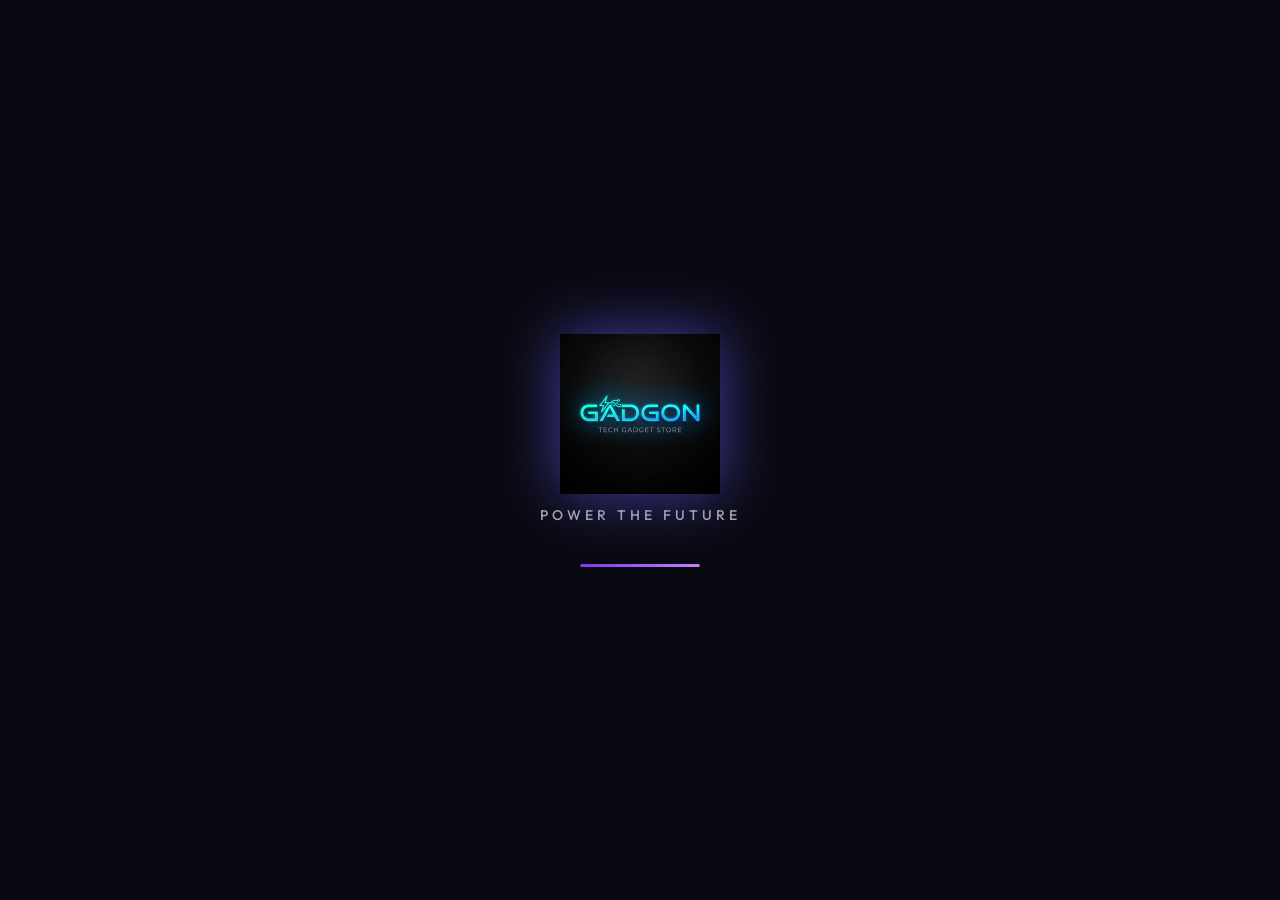
==== index.html @ f63b4fe7 "Initial release  GADGON Store v1.0 (Power the Future)" ====
<!DOCTYPE html>
<html lang="en">

<head>
    <meta charset="UTF-8" />
    <meta name="viewport" content="width=device-width, initial-scale=1.0, maximum-scale=1.0, user-scalable=no" />
    <meta name="description"
        content="GADGON – Power the Future. Shop next-gen gadgets online. Chat on WhatsApp to order at www.gadgon.com" />
    <meta name="theme-color" content="#0a0a0f" />
    <meta name="apple-mobile-web-app-capable" content="yes" />
    <meta property="og:title" content="GADGON – Power the Future" />
    <meta property="og:description" content="Next-gen gadgets. Power the Future. Order on WhatsApp." />
    <title>GADGON – Power the Future | Next-Gen Gadget Store</title>
    <link rel="preconnect" href="https://fonts.googleapis.com" />
    <link rel="preconnect" href="https://fonts.gstatic.com" crossorigin />
    <link
        href="https://fonts.googleapis.com/css2?family=Outfit:wght@300;400;500;600;700;800;900&family=Space+Grotesk:wght@300;400;500;600;700&display=swap"
        rel="stylesheet" />
    <link rel="stylesheet" href="assets/css/style.css" />
</head>

<body>

    <!-- ===== SPLASH SCREEN ===== -->
    <div id="splash-screen" class="splash">
        <div class="splash-logo">
            <img src="assets/images/logo.png" alt="GADGON" class="splash-logo-img" />
            <div class="splash-tagline">Power the Future</div>
        </div>
        <div class="splash-loader">
            <div class="loader-bar"></div>
        </div>
    </div>

    <!-- ===== MAIN APP ===== -->
    <div id="app" class="app hidden">

        <!-- HEADER -->
        <header class="header" id="main-header">
            <div class="header-inner">
                <div class="header-logo">
                    <img src="assets/images/logo.png" alt="GADGON" class="logo-img" />
                </div>
                <div class="header-actions">
                    <button class="icon-btn" id="search-toggle-btn" aria-label="Search">
                        <svg width="22" height="22" viewBox="0 0 24 24" fill="none" stroke="currentColor"
                            stroke-width="2" stroke-linecap="round" stroke-linejoin="round">
                            <circle cx="11" cy="11" r="8" />
                            <line x1="21" y1="21" x2="16.65" y2="16.65" />
                        </svg>
                    </button>
                    <a href="https://wa.me/96170000000" target="_blank" class="whatsapp-header-btn" id="header-wa-btn"
                        aria-label="WhatsApp">
                        <svg width="20" height="20" viewBox="0 0 24 24" fill="currentColor">
                            <path
                                d="M17.472 14.382c-.297-.149-1.758-.867-2.03-.967-.273-.099-.471-.148-.67.15-.197.297-.767.966-.94 1.164-.173.199-.347.223-.644.075-.297-.15-1.255-.463-2.39-1.475-.883-.788-1.48-1.761-1.653-2.059-.173-.297-.018-.458.13-.606.134-.133.298-.347.446-.52.149-.174.198-.298.298-.497.099-.198.05-.371-.025-.52-.075-.149-.669-1.612-.916-2.207-.242-.579-.487-.5-.669-.51-.173-.008-.371-.01-.57-.01-.198 0-.52.074-.792.372-.272.297-1.04 1.016-1.04 2.479 0 1.462 1.065 2.875 1.213 3.074.149.198 2.096 3.2 5.077 4.487.709.306 1.262.489 1.694.625.712.227 1.36.195 1.871.118.571-.085 1.758-.719 2.006-1.413.248-.694.248-1.289.173-1.413-.074-.124-.272-.198-.57-.347m-5.421 7.403h-.004a9.87 9.87 0 01-5.031-1.378l-.361-.214-3.741.982.998-3.648-.235-.374a9.86 9.86 0 01-1.51-5.26c.001-5.45 4.436-9.884 9.888-9.884 2.64 0 5.122 1.03 6.988 2.898a9.825 9.825 0 012.893 6.994c-.003 5.45-4.437 9.884-9.885 9.884m8.413-18.297A11.815 11.815 0 0012.05 0C5.495 0 .16 5.335.157 11.892c0 2.096.547 4.142 1.588 5.945L.057 24l6.305-1.654a11.882 11.882 0 005.683 1.448h.005c6.554 0 11.89-5.335 11.893-11.893a11.821 11.821 0 00-3.48-8.413Z" />
                        </svg>
                        <span>Chat</span>
                    </a>
                </div>
            </div>

            <!-- SEARCH BAR -->
            <div class="search-bar" id="search-bar">
                <div class="search-input-wrap">
                    <svg width="18" height="18" viewBox="0 0 24 24" fill="none" stroke="currentColor" stroke-width="2">
                        <circle cx="11" cy="11" r="8" />
                        <line x1="21" y1="21" x2="16.65" y2="16.65" />
                    </svg>
                    <input type="text" id="search-input" placeholder="Search gadgets..." autocomplete="off" />
                    <button class="clear-search" id="clear-search-btn" aria-label="Clear">✕</button>
                </div>
            </div>

            <!-- CATEGORIES -->
            <nav class="categories-nav" id="categories-nav">
                <div class="categories-scroll">
                    <button class="cat-btn active" data-cat="all" id="cat-all">All</button>
                    <button class="cat-btn" data-cat="audio" id="cat-audio">🎧 Audio</button>
                    <button class="cat-btn" data-cat="wearables" id="cat-wearables">⌚ Wearables</button>
                    <button class="cat-btn" data-cat="phones" id="cat-phones">📱 Phones</button>
                    <button class="cat-btn" data-cat="accessories" id="cat-accessories">⚡ Accessories</button>
                    <button class="cat-btn" data-cat="smart-home" id="cat-smart-home">🏠 Smart Home</button>
                </div>
            </nav>
        </header>

        <!-- HERO SECTION -->
        <section class="hero-section" id="hero-section">
            <div class="hero-image-wrap">
                <img src="assets/images/hero-banner.png" alt="GADGON Next-Gen Gadgets" class="hero-img" />
                <div class="hero-overlay">
                    <div class="hero-content">
                        <div class="hero-badge">⚡ Power the Future</div>
                        <h1 class="hero-title">Premium<br /><span class="gradient-text">Gadgets</span></h1>
                        <p class="hero-sub">Next-gen tech. Best prices. Order on WhatsApp.</p>
                        <a href="https://wa.me/96170000000?text=Hi%20GADGON!%20I%20want%20to%20explore%20your%20latest%20gadgets%20🔥"
                            target="_blank" class="hero-cta-btn" id="hero-wa-btn">
                            <svg width="20" height="20" viewBox="0 0 24 24" fill="currentColor">
                                <path
                                    d="M17.472 14.382c-.297-.149-1.758-.867-2.03-.967-.273-.099-.471-.148-.67.15-.197.297-.767.966-.94 1.164-.173.199-.347.223-.644.075-.297-.15-1.255-.463-2.39-1.475-.883-.788-1.48-1.761-1.653-2.059-.173-.297-.018-.458.13-.606.134-.133.298-.347.446-.52.149-.174.198-.298.298-.497.099-.198.05-.371-.025-.52-.075-.149-.669-1.612-.916-2.207-.242-.579-.487-.5-.669-.51-.173-.008-.371-.01-.57-.01-.198 0-.52.074-.792.372-.272.297-1.04 1.016-1.04 2.479 0 1.462 1.065 2.875 1.213 3.074.149.198 2.096 3.2 5.077 4.487.709.306 1.262.489 1.694.625.712.227 1.36.195 1.871.118.571-.085 1.758-.719 2.006-1.413.248-.694.248-1.289.173-1.413-.074-.124-.272-.198-.57-.347m-5.421 7.403h-.004a9.87 9.87 0 01-5.031-1.378l-.361-.214-3.741.982.998-3.648-.235-.374a9.86 9.86 0 01-1.51-5.26c.001-5.45 4.436-9.884 9.888-9.884 2.64 0 5.122 1.03 6.988 2.898a9.825 9.825 0 012.893 6.994c-.003 5.45-4.437 9.884-9.885 9.884m8.413-18.297A11.815 11.815 0 0012.05 0C5.495 0 .16 5.335.157 11.892c0 2.096.547 4.142 1.588 5.945L.057 24l6.305-1.654a11.882 11.882 0 005.683 1.448h.005c6.554 0 11.89-5.335 11.893-11.893a11.821 11.821 0 00-3.48-8.413Z" />
                            </svg>
                            Shop on WhatsApp
                        </a>
                    </div>
                </div>
            </div>
        </section>

        <!-- SECTION LABEL -->
        <div class="section-header" id="products-section-header">
            <div class="section-title-wrap">
                <h2 class="section-title">Featured <span class="gradient-text">Gadgets</span></h2>
                <span class="product-count" id="product-count">8 Products</span>
            </div>
            <div class="view-toggle">
                <button class="view-btn active" id="grid-view-btn" aria-label="Grid view">
                    <svg width="18" height="18" viewBox="0 0 24 24" fill="currentColor">
                        <rect x="3" y="3" width="7" height="7" rx="1" />
                        <rect x="14" y="3" width="7" height="7" rx="1" />
                        <rect x="3" y="14" width="7" height="7" rx="1" />
                        <rect x="14" y="14" width="7" height="7" rx="1" />
                    </svg>
                </button>
                <button class="view-btn" id="single-view-btn" aria-label="Single view">
                    <svg width="18" height="18" viewBox="0 0 24 24" fill="currentColor">
                        <rect x="3" y="3" width="18" height="18" rx="2" />
                    </svg>
                </button>
            </div>
        </div>

        <!-- PRODUCTS GRID -->
        <main class="products-container" id="products-container">
            <div class="products-grid" id="products-grid">
                <!-- Products injected by JS -->
            </div>
        </main>

        <!-- NO RESULTS -->
        <div class="no-results hidden" id="no-results">
            <div class="no-results-icon">🔍</div>
            <p>No gadgets found.<br />Try a different search.</p>
        </div>

        <!-- PRODUCT DETAIL MODAL (SWIPE/REEL-STYLE) -->
        <div class="modal-overlay hidden" id="product-modal">
            <div class="modal-container" id="modal-container">
                <button class="modal-close" id="modal-close-btn" aria-label="Close">
                    <svg width="24" height="24" viewBox="0 0 24 24" fill="none" stroke="currentColor"
                        stroke-width="2.5">
                        <line x1="18" y1="6" x2="6" y2="18" />
                        <line x1="6" y1="6" x2="18" y2="18" />
                    </svg>
                </button>

                <!-- Swipe navigation arrows (desktop) -->
                <button class="modal-nav modal-prev" id="modal-prev" aria-label="Previous">
                    <svg width="24" height="24" viewBox="0 0 24 24" fill="none" stroke="currentColor"
                        stroke-width="2.5">
                        <polyline points="15 18 9 12 15 6" />
                    </svg>
                </button>
                <button class="modal-nav modal-next" id="modal-next" aria-label="Next">
                    <svg width="24" height="24" viewBox="0 0 24 24" fill="none" stroke="currentColor"
                        stroke-width="2.5">
                        <polyline points="9 18 15 12 9 6" />
                    </svg>
                </button>

                <div class="modal-content" id="modal-content">
                    <div class="modal-image-wrap" id="modal-image-wrap">
                        <img src="" alt="" class="modal-img" id="modal-img" />
                        <div class="modal-img-gradient"></div>
                        <div class="modal-badge" id="modal-badge"></div>
                    </div>
                    <div class="modal-info" id="modal-info">
                        <div class="modal-category" id="modal-category"></div>
                        <h2 class="modal-title" id="modal-title"></h2>
                        <p class="modal-desc" id="modal-desc"></p>
                        <div class="modal-price-row">
                            <div class="modal-price" id="modal-price"></div>
                            <div class="modal-old-price" id="modal-old-price"></div>
                        </div>
                        <div class="modal-specs" id="modal-specs"></div>
                        <a href="#" class="wa-order-btn" id="modal-wa-btn" target="_blank">
                            <svg width="22" height="22" viewBox="0 0 24 24" fill="currentColor">
                                <path
                                    d="M17.472 14.382c-.297-.149-1.758-.867-2.03-.967-.273-.099-.471-.148-.67.15-.197.297-.767.966-.94 1.164-.173.199-.347.223-.644.075-.297-.15-1.255-.463-2.39-1.475-.883-.788-1.48-1.761-1.653-2.059-.173-.297-.018-.458.13-.606.134-.133.298-.347.446-.52.149-.174.198-.298.298-.497.099-.198.05-.371-.025-.52-.075-.149-.669-1.612-.916-2.207-.242-.579-.487-.5-.669-.51-.173-.008-.371-.01-.57-.01-.198 0-.52.074-.792.372-.272.297-1.04 1.016-1.04 2.479 0 1.462 1.065 2.875 1.213 3.074.149.198 2.096 3.2 5.077 4.487.709.306 1.262.489 1.694.625.712.227 1.36.195 1.871.118.571-.085 1.758-.719 2.006-1.413.248-.694.248-1.289.173-1.413-.074-.124-.272-.198-.57-.347m-5.421 7.403h-.004a9.87 9.87 0 01-5.031-1.378l-.361-.214-3.741.982.998-3.648-.235-.374a9.86 9.86 0 01-1.51-5.26c.001-5.45 4.436-9.884 9.888-9.884 2.64 0 5.122 1.03 6.988 2.898a9.825 9.825 0 012.893 6.994c-.003 5.45-4.437 9.884-9.885 9.884m8.413-18.297A11.815 11.815 0 0012.05 0C5.495 0 .16 5.335.157 11.892c0 2.096.547 4.142 1.588 5.945L.057 24l6.305-1.654a11.882 11.882 0 005.683 1.448h.005c6.554 0 11.89-5.335 11.893-11.893a11.821 11.821 0 00-3.48-8.413Z" />
                            </svg>
                            Order on WhatsApp
                        </a>
                    </div>
                </div>
                <!-- Swipe indicator dots -->
                <div class="modal-dots" id="modal-dots"></div>
            </div>
        </div>

        <!-- FLOATING WHATSAPP BUTTON -->
        <a href="https://wa.me/96170000000?text=Hi%20GADGON!%20I'm%20interested%20in%20your%20gadgets%20🔥"
            target="_blank" class="fab-whatsapp" id="fab-whatsapp" aria-label="Chat on WhatsApp">
            <svg width="28" height="28" viewBox="0 0 24 24" fill="currentColor">
                <path
                    d="M17.472 14.382c-.297-.149-1.758-.867-2.03-.967-.273-.099-.471-.148-.67.15-.197.297-.767.966-.94 1.164-.173.199-.347.223-.644.075-.297-.15-1.255-.463-2.39-1.475-.883-.788-1.48-1.761-1.653-2.059-.173-.297-.018-.458.13-.606.134-.133.298-.347.446-.52.149-.174.198-.298.298-.497.099-.198.05-.371-.025-.52-.075-.149-.669-1.612-.916-2.207-.242-.579-.487-.5-.669-.51-.173-.008-.371-.01-.57-.01-.198 0-.52.074-.792.372-.272.297-1.04 1.016-1.04 2.479 0 1.462 1.065 2.875 1.213 3.074.149.198 2.096 3.2 5.077 4.487.709.306 1.262.489 1.694.625.712.227 1.36.195 1.871.118.571-.085 1.758-.719 2.006-1.413.248-.694.248-1.289.173-1.413-.074-.124-.272-.198-.57-.347m-5.421 7.403h-.004a9.87 9.87 0 01-5.031-1.378l-.361-.214-3.741.982.998-3.648-.235-.374a9.86 9.86 0 01-1.51-5.26c.001-5.45 4.436-9.884 9.888-9.884 2.64 0 5.122 1.03 6.988 2.898a9.825 9.825 0 012.893 6.994c-.003 5.45-4.437 9.884-9.885 9.884m8.413-18.297A11.815 11.815 0 0012.05 0C5.495 0 .16 5.335.157 11.892c0 2.096.547 4.142 1.588 5.945L.057 24l6.305-1.654a11.882 11.882 0 005.683 1.448h.005c6.554 0 11.89-5.335 11.893-11.893a11.821 11.821 0 00-3.48-8.413Z" />
            </svg>
            <span class="fab-pulse"></span>
        </a>

        <!-- BOTTOM NAV -->
        <nav class="bottom-nav" id="bottom-nav">
            <button class="nav-item active" id="nav-home" data-page="home">
                <svg width="22" height="22" viewBox="0 0 24 24" fill="none" stroke="currentColor" stroke-width="2"
                    stroke-linecap="round" stroke-linejoin="round">
                    <path d="M3 9l9-7 9 7v11a2 2 0 0 1-2 2H5a2 2 0 0 1-2-2z" />
                    <polyline points="9 22 9 12 15 12 15 22" />
                </svg>
                <span>Home</span>
            </button>
            <button class="nav-item" id="nav-explore" data-page="explore">
                <svg width="22" height="22" viewBox="0 0 24 24" fill="none" stroke="currentColor" stroke-width="2"
                    stroke-linecap="round" stroke-linejoin="round">
                    <circle cx="11" cy="11" r="8" />
                    <line x1="21" y1="21" x2="16.65" y2="16.65" />
                </svg>
                <span>Explore</span>
            </button>
            <a href="https://wa.me/96170000000?text=Hi%20GADGON!%20I%20want%20to%20place%20an%20order%20🛒"
                target="_blank" class="nav-item nav-center-btn" id="nav-order">
                <div class="nav-center-icon">
                    <svg width="26" height="26" viewBox="0 0 24 24" fill="currentColor">
                        <path
                            d="M17.472 14.382c-.297-.149-1.758-.867-2.03-.967-.273-.099-.471-.148-.67.15-.197.297-.767.966-.94 1.164-.173.199-.347.223-.644.075-.297-.15-1.255-.463-2.39-1.475-.883-.788-1.48-1.761-1.653-2.059-.173-.297-.018-.458.13-.606.134-.133.298-.347.446-.52.149-.174.198-.298.298-.497.099-.198.05-.371-.025-.52-.075-.149-.669-1.612-.916-2.207-.242-.579-.487-.5-.669-.51-.173-.008-.371-.01-.57-.01-.198 0-.52.074-.792.372-.272.297-1.04 1.016-1.04 2.479 0 1.462 1.065 2.875 1.213 3.074.149.198 2.096 3.2 5.077 4.487.709.306 1.262.489 1.694.625.712.227 1.36.195 1.871.118.571-.085 1.758-.719 2.006-1.413.248-.694.248-1.289.173-1.413-.074-.124-.272-.198-.57-.347m-5.421 7.403h-.004a9.87 9.87 0 01-5.031-1.378l-.361-.214-3.741.982.998-3.648-.235-.374a9.86 9.86 0 01-1.51-5.26c.001-5.45 4.436-9.884 9.888-9.884 2.64 0 5.122 1.03 6.988 2.898a9.825 9.825 0 012.893 6.994c-.003 5.45-4.437 9.884-9.885 9.884m8.413-18.297A11.815 11.815 0 0012.05 0C5.495 0 .16 5.335.157 11.892c0 2.096.547 4.142 1.588 5.945L.057 24l6.305-1.654a11.882 11.882 0 005.683 1.448h.005c6.554 0 11.89-5.335 11.893-11.893a11.821 11.821 0 00-3.48-8.413Z" />
                    </svg>
                </div>
                <span>Order</span>
            </a>
            <button class="nav-item" id="nav-deals" data-page="deals">
                <svg width="22" height="22" viewBox="0 0 24 24" fill="none" stroke="currentColor" stroke-width="2"
                    stroke-linecap="round" stroke-linejoin="round">
                    <polygon points="13 2 3 14 12 14 11 22 21 10 12 10 13 2" />
                </svg>
                <span>Deals</span>
            </button>
            <button class="nav-item" id="nav-about" data-page="about">
                <svg width="22" height="22" viewBox="0 0 24 24" fill="none" stroke="currentColor" stroke-width="2"
                    stroke-linecap="round" stroke-linejoin="round">
                    <path d="M20 21v-2a4 4 0 0 0-4-4H8a4 4 0 0 0-4 4v2" />
                    <circle cx="12" cy="7" r="4" />
                </svg>
                <span>About</span>
            </button>
        </nav>

    </div><!-- /app -->

    <script src="assets/js/products.js"></script>
    <script src="assets/js/app.js"></script>
</body>

</html>
---- assets/css/style.css ----
/* ============================
   GADGON – Premium Gadget Store
   Mobile-First CSS Design System
   ============================ */

/* === CSS CUSTOM PROPERTIES === */
:root {
  --bg-primary: #090912;
  --bg-secondary: #0f0f1a;
  --bg-card: #13131f;
  --bg-card-hover: #1a1a2e;
  --bg-glass: rgba(255, 255, 255, 0.04);
  --bg-glass-strong: rgba(255, 255, 255, 0.08);

  --accent-primary: #9b59e8;
  --accent-secondary: #c084fc;
  --accent-pink: #ff6b9d;
  --accent-green: #00e5a0;
  --whatsapp: #25D366;
  --whatsapp-dark: #128C7E;

  --text-primary: #ffffff;
  --text-secondary: rgba(255, 255, 255, 0.65);
  --text-muted: rgba(255, 255, 255, 0.35);

  --border: rgba(255, 255, 255, 0.08);
  --border-glow: rgba(155, 89, 232, 0.4);

  --gradient-main: linear-gradient(135deg, #7c3aed 0%, #c084fc 100%);
  --gradient-warm: linear-gradient(135deg, #ff6b9d 0%, #ff9f43 100%);
  --gradient-dark: linear-gradient(180deg, #0f0f1a 0%, #090912 100%);

  --radius-sm: 10px;
  --radius-md: 16px;
  --radius-lg: 22px;
  --radius-xl: 32px;
  --radius-full: 999px;

  --header-height: 60px;
  --bottom-nav-h: 70px;
  --safe-bottom: env(safe-area-inset-bottom, 0px);

  --shadow-glow: 0 0 30px rgba(155, 89, 232, 0.3);
  --shadow-card: 0 4px 24px rgba(0, 0, 0, 0.4);
  --shadow-wa: 0 8px 30px rgba(37, 211, 102, 0.4);

  --transition: 0.3s cubic-bezier(0.4, 0, 0.2, 1);
  --transition-bounce: 0.4s cubic-bezier(0.34, 1.56, 0.64, 1);
}

/* === RESET & BASE === */
*,
*::before,
*::after {
  box-sizing: border-box;
  margin: 0;
  padding: 0;
  -webkit-tap-highlight-color: transparent;
}

html {
  scroll-behavior: smooth;
  -webkit-text-size-adjust: 100%;
}

body {
  font-family: 'Outfit', sans-serif;
  background: var(--bg-primary);
  color: var(--text-primary);
  min-height: 100vh;
  min-height: -webkit-fill-available;
  overflow-x: hidden;
  -webkit-font-smoothing: antialiased;
  -moz-osx-font-smoothing: grayscale;
}

img {
  max-width: 100%;
  display: block;
}

a {
  text-decoration: none;
  color: inherit;
}

button {
  font-family: inherit;
  cursor: pointer;
  border: none;
  background: none;
  color: inherit;
}

.hidden {
  display: none !important;
}

/* === UTILITY CLASSES === */
.gradient-text {
  background: var(--gradient-main);
  -webkit-background-clip: text;
  -webkit-text-fill-color: transparent;
  background-clip: text;
}

/* ============================
   SPLASH SCREEN
   ============================ */
.splash {
  position: fixed;
  inset: 0;
  background: var(--bg-primary);
  display: flex;
  flex-direction: column;
  align-items: center;
  justify-content: center;
  gap: 40px;
  z-index: 9999;
  transition: opacity 0.6s ease, transform 0.6s ease;
}

.splash.fade-out {
  opacity: 0;
  transform: scale(1.05);
  pointer-events: none;
}

.splash-logo {
  display: flex;
  flex-direction: column;
  align-items: center;
  gap: 12px;
  animation: splashPulse 2s ease-in-out infinite;
}

@keyframes splashPulse {

  0%,
  100% {
    transform: scale(1);
  }

  50% {
    transform: scale(1.03);
  }
}

.splash-logo-img {
  width: 160px;
  height: auto;
  filter: drop-shadow(0 0 30px rgba(108, 99, 255, 0.6));
}

.splash-tagline {
  font-size: 14px;
  letter-spacing: 4px;
  text-transform: uppercase;
  color: var(--text-secondary);
  font-weight: 500;
}

.splash-loader {
  width: 120px;
  height: 3px;
  background: var(--bg-glass-strong);
  border-radius: var(--radius-full);
  overflow: hidden;
}

.loader-bar {
  height: 100%;
  width: 0%;
  background: var(--gradient-main);
  border-radius: var(--radius-full);
  animation: loadBar 1.8s ease-in-out forwards;
}

@keyframes loadBar {
  0% {
    width: 0%;
  }

  60% {
    width: 80%;
  }

  100% {
    width: 100%;
  }
}

/* ============================
   MAIN APP
   ============================ */
.app {
  min-height: 100vh;
  padding-bottom: calc(var(--bottom-nav-h) + var(--safe-bottom));
}

/* ============================
   HEADER
   ============================ */
.header {
  position: sticky;
  top: 0;
  z-index: 100;
  background: rgba(9, 9, 18, 0.95);
  backdrop-filter: blur(20px);
  -webkit-backdrop-filter: blur(20px);
  border-bottom: 1px solid var(--border);
  transition: box-shadow var(--transition);
}

.header.scrolled {
  box-shadow: 0 4px 30px rgba(0, 0, 0, 0.5);
}

.header-inner {
  display: flex;
  align-items: center;
  justify-content: space-between;
  padding: 12px 16px;
  height: var(--header-height);
}

.header-logo {
  display: flex;
  align-items: center;
}

.logo-img {
  height: 36px;
  width: auto;
  filter: drop-shadow(0 0 10px rgba(108, 99, 255, 0.4));
}

.header-actions {
  display: flex;
  align-items: center;
  gap: 8px;
}

.icon-btn {
  width: 38px;
  height: 38px;
  border-radius: var(--radius-full);
  background: var(--bg-glass);
  border: 1px solid var(--border);
  display: flex;
  align-items: center;
  justify-content: center;
  color: var(--text-secondary);
  transition: all var(--transition);
}

.icon-btn:hover,
.icon-btn:active {
  background: var(--bg-glass-strong);
  color: var(--text-primary);
  border-color: var(--border-glow);
}

.whatsapp-header-btn {
  display: flex;
  align-items: center;
  gap: 6px;
  padding: 8px 14px;
  background: var(--whatsapp);
  border-radius: var(--radius-full);
  color: white;
  font-size: 13px;
  font-weight: 600;
  transition: all var(--transition);
  box-shadow: 0 4px 15px rgba(37, 211, 102, 0.3);
}

.whatsapp-header-btn:hover,
.whatsapp-header-btn:active {
  background: var(--whatsapp-dark);
  transform: scale(0.97);
}

/* SEARCH BAR */
.search-bar {
  padding: 0 16px 12px;
  display: none;
}

.search-bar.open {
  display: block;
  animation: slideDown 0.3s ease;
}

@keyframes slideDown {
  from {
    opacity: 0;
    transform: translateY(-10px);
  }

  to {
    opacity: 1;
    transform: translateY(0);
  }
}

.search-input-wrap {
  display: flex;
  align-items: center;
  gap: 10px;
  background: var(--bg-glass-strong);
  border: 1px solid var(--border);
  border-radius: var(--radius-full);
  padding: 10px 16px;
  transition: border-color var(--transition);
}

.search-input-wrap:focus-within {
  border-color: var(--accent-primary);
  box-shadow: 0 0 0 3px rgba(108, 99, 255, 0.15);
}

.search-input-wrap svg {
  color: var(--text-muted);
  flex-shrink: 0;
}

#search-input {
  flex: 1;
  background: none;
  border: none;
  outline: none;
  color: var(--text-primary);
  font-size: 15px;
  font-family: inherit;
}

#search-input::placeholder {
  color: var(--text-muted);
}

.clear-search {
  color: var(--text-muted);
  font-size: 14px;
  padding: 2px;
  transition: color var(--transition);
}

.clear-search:hover {
  color: var(--text-primary);
}

/* CATEGORIES NAV */
.categories-nav {
  padding-bottom: 12px;
}

.categories-scroll {
  display: flex;
  gap: 8px;
  padding: 0 16px;
  overflow-x: auto;
  scrollbar-width: none;
  -ms-overflow-style: none;
}

.categories-scroll::-webkit-scrollbar {
  display: none;
}

.cat-btn {
  flex-shrink: 0;
  padding: 7px 16px;
  border-radius: var(--radius-full);
  font-size: 13px;
  font-weight: 500;
  color: var(--text-secondary);
  background: var(--bg-glass);
  border: 1px solid var(--border);
  transition: all var(--transition);
  white-space: nowrap;
}

.cat-btn:hover,
.cat-btn:active {
  background: var(--bg-glass-strong);
  color: var(--text-primary);
}

.cat-btn.active {
  background: var(--gradient-main);
  color: white;
  border-color: transparent;
  box-shadow: 0 4px 15px rgba(108, 99, 255, 0.4);
}

/* ============================
   HERO SECTION
   ============================ */
.hero-section {
  position: relative;
  width: 100%;
  margin-bottom: 8px;
}

.hero-image-wrap {
  position: relative;
  width: 100%;
  aspect-ratio: 4/3;
  overflow: hidden;
}

.hero-img {
  width: 100%;
  height: 100%;
  object-fit: cover;
  transition: transform 0.6s ease;
}

.hero-image-wrap:hover .hero-img {
  transform: scale(1.03);
}

.hero-overlay {
  position: absolute;
  inset: 0;
  background: linear-gradient(to top,
      rgba(9, 9, 18, 0.95) 0%,
      rgba(9, 9, 18, 0.5) 40%,
      rgba(9, 9, 18, 0.1) 100%);
  display: flex;
  align-items: flex-end;
  padding: 28px 24px;
}

.hero-content {
  max-width: 320px;
}

.hero-badge {
  display: inline-flex;
  align-items: center;
  gap: 6px;
  padding: 5px 14px;
  background: rgba(108, 99, 255, 0.2);
  border: 1px solid rgba(108, 99, 255, 0.4);
  border-radius: var(--radius-full);
  font-size: 12px;
  font-weight: 600;
  color: var(--accent-secondary);
  margin-bottom: 12px;
  letter-spacing: 0.5px;
}

.hero-title {
  font-size: 42px;
  font-weight: 900;
  line-height: 1.05;
  margin-bottom: 8px;
  letter-spacing: -1px;
}

.hero-sub {
  font-size: 15px;
  color: var(--text-secondary);
  margin-bottom: 20px;
  font-weight: 400;
}

.hero-cta-btn {
  display: inline-flex;
  align-items: center;
  gap: 10px;
  padding: 14px 24px;
  background: var(--whatsapp);
  border-radius: var(--radius-full);
  color: white;
  font-size: 15px;
  font-weight: 700;
  transition: all var(--transition-bounce);
  box-shadow: var(--shadow-wa);
}

.hero-cta-btn:hover,
.hero-cta-btn:active {
  transform: scale(0.97);
  background: var(--whatsapp-dark);
}

/* ============================
   SECTION HEADER
   ============================ */
.section-header {
  display: flex;
  align-items: center;
  justify-content: space-between;
  padding: 16px 16px 12px;
}

.section-title-wrap {
  display: flex;
  align-items: baseline;
  gap: 10px;
}

.section-title {
  font-size: 22px;
  font-weight: 800;
  letter-spacing: -0.5px;
}

.product-count {
  font-size: 12px;
  color: var(--text-muted);
  font-weight: 500;
  background: var(--bg-glass);
  padding: 3px 10px;
  border-radius: var(--radius-full);
  border: 1px solid var(--border);
}

.view-toggle {
  display: flex;
  gap: 4px;
  background: var(--bg-glass);
  border: 1px solid var(--border);
  border-radius: var(--radius-sm);
  padding: 3px;
}

.view-btn {
  width: 34px;
  height: 30px;
  border-radius: 7px;
  color: var(--text-muted);
  display: flex;
  align-items: center;
  justify-content: center;
  transition: all var(--transition);
}

.view-btn.active {
  background: var(--gradient-main);
  color: white;
}

/* ============================
   PRODUCTS GRID
   ============================ */
.products-container {
  padding: 0 12px 16px;
}

.products-grid {
  display: grid;
  grid-template-columns: repeat(2, 1fr);
  gap: 10px;
  transition: all var(--transition);
}

.products-grid.single-col {
  grid-template-columns: 1fr;
  gap: 14px;
}

/* ============================
   PRODUCT CARD
   ============================ */
.product-card {
  background: var(--bg-card);
  border-radius: var(--radius-md);
  overflow: hidden;
  border: 1px solid var(--border);
  cursor: pointer;
  transition: all var(--transition);
  position: relative;
  animation: cardFadeIn 0.5s ease both;
}

@keyframes cardFadeIn {
  from {
    opacity: 0;
    transform: translateY(20px) scale(0.96);
  }

  to {
    opacity: 1;
    transform: translateY(0) scale(1);
  }
}

.product-card:hover {
  border-color: var(--border-glow);
  box-shadow: var(--shadow-glow);
  transform: translateY(-2px);
}

.product-card:active {
  transform: scale(0.97);
}

.product-card .card-image-wrap {
  position: relative;
  width: 100%;
  aspect-ratio: 3/4;
  overflow: hidden;
  background: var(--bg-secondary);
}

.single-col .product-card .card-image-wrap {
  aspect-ratio: 16/9;
}

.product-card .card-img {
  width: 100%;
  height: 100%;
  object-fit: cover;
  transition: transform 0.5s ease;
}

.product-card:hover .card-img {
  transform: scale(1.06);
}

.card-badge {
  position: absolute;
  top: 8px;
  left: 8px;
  padding: 4px 10px;
  border-radius: var(--radius-full);
  font-size: 10px;
  font-weight: 700;
  letter-spacing: 0.5px;
  text-transform: uppercase;
}

.card-badge.hot {
  background: var(--accent-pink);
  color: white;
}

.card-badge.new {
  background: var(--accent-green);
  color: #000;
}

.card-badge.sale {
  background: #ff9f43;
  color: white;
}

.card-wa-quick {
  position: absolute;
  bottom: 8px;
  right: 8px;
  width: 36px;
  height: 36px;
  background: var(--whatsapp);
  border-radius: var(--radius-full);
  display: flex;
  align-items: center;
  justify-content: center;
  box-shadow: 0 4px 12px rgba(37, 211, 102, 0.4);
  transition: all var(--transition-bounce);
  z-index: 2;
}

.card-wa-quick:hover,
.card-wa-quick:active {
  transform: scale(1.15);
  background: var(--whatsapp-dark);
}

.card-info {
  padding: 10px 12px 12px;
}

.card-category {
  font-size: 10px;
  font-weight: 600;
  text-transform: uppercase;
  letter-spacing: 0.8px;
  color: var(--accent-secondary);
  margin-bottom: 4px;
}

.card-name {
  font-size: 13px;
  font-weight: 700;
  color: var(--text-primary);
  line-height: 1.3;
  margin-bottom: 6px;
  display: -webkit-box;
  -webkit-line-clamp: 2;
  -webkit-box-orient: vertical;
  overflow: hidden;
}

.single-col .card-name {
  font-size: 16px;
}

.card-price-row {
  display: flex;
  align-items: center;
  gap: 8px;
}

.card-price {
  font-size: 15px;
  font-weight: 800;
  background: var(--gradient-main);
  -webkit-background-clip: text;
  -webkit-text-fill-color: transparent;
  background-clip: text;
}

.single-col .card-price {
  font-size: 18px;
}

.card-old-price {
  font-size: 11px;
  color: var(--text-muted);
  text-decoration: line-through;
}

/* ============================
   NO RESULTS
   ============================ */
.no-results {
  text-align: center;
  padding: 60px 20px;
  color: var(--text-secondary);
}

.no-results-icon {
  font-size: 48px;
  margin-bottom: 16px;
}

.no-results p {
  font-size: 16px;
  line-height: 1.6;
}

/* ============================
   PRODUCT MODAL (REEL STYLE)
   ============================ */
.modal-overlay {
  position: fixed;
  inset: 0;
  background: rgba(9, 9, 18, 0.85);
  backdrop-filter: blur(8px);
  z-index: 500;
  display: flex;
  align-items: center;
  justify-content: center;
  padding: 0;
  animation: modalIn 0.3s ease;
}

@keyframes modalIn {
  from {
    opacity: 0;
  }

  to {
    opacity: 1;
  }
}

.modal-container {
  position: relative;
  width: 100%;
  max-width: 430px;
  height: 100dvh;
  height: 100vh;
  display: flex;
  flex-direction: column;
  overflow: hidden;
}

.modal-close {
  position: absolute;
  top: 16px;
  right: 16px;
  z-index: 10;
  width: 38px;
  height: 38px;
  border-radius: var(--radius-full);
  background: rgba(0, 0, 0, 0.5);
  backdrop-filter: blur(10px);
  display: flex;
  align-items: center;
  justify-content: center;
  color: white;
  transition: all var(--transition);
}

.modal-close:hover {
  background: rgba(255, 255, 255, 0.15);
}

.modal-nav {
  position: absolute;
  top: 50%;
  transform: translateY(-50%);
  z-index: 10;
  width: 40px;
  height: 40px;
  border-radius: var(--radius-full);
  background: rgba(0, 0, 0, 0.4);
  backdrop-filter: blur(10px);
  display: flex;
  align-items: center;
  justify-content: center;
  color: white;
  transition: all var(--transition);
}

.modal-prev {
  left: 12px;
}

.modal-next {
  right: 12px;
}

.modal-nav:hover {
  background: rgba(108, 99, 255, 0.5);
}

.modal-content {
  flex: 1;
  display: flex;
  flex-direction: column;
  overflow-y: auto;
  scrollbar-width: none;
}

.modal-content::-webkit-scrollbar {
  display: none;
}

.modal-image-wrap {
  position: relative;
  width: 100%;
  flex-shrink: 0;
  aspect-ratio: 3/4;
  overflow: hidden;
  background: var(--bg-secondary);
}

.modal-img {
  width: 100%;
  height: 100%;
  object-fit: cover;
  transition: opacity 0.3s ease;
}

.modal-img-gradient {
  position: absolute;
  bottom: 0;
  left: 0;
  right: 0;
  height: 50%;
  background: linear-gradient(to top, var(--bg-primary), transparent);
}

.modal-badge {
  position: absolute;
  top: 16px;
  left: 16px;
  padding: 5px 12px;
  border-radius: var(--radius-full);
  font-size: 11px;
  font-weight: 700;
  text-transform: uppercase;
  letter-spacing: 0.5px;
}

.modal-badge.hot {
  background: var(--accent-pink);
  color: white;
}

.modal-badge.new {
  background: var(--accent-green);
  color: #000;
}

.modal-badge.sale {
  background: #ff9f43;
  color: white;
}

.modal-info {
  padding: 20px 20px 30px;
  flex: 1;
  background: var(--bg-primary);
}

.modal-category {
  font-size: 11px;
  font-weight: 700;
  text-transform: uppercase;
  letter-spacing: 1px;
  color: var(--accent-secondary);
  margin-bottom: 8px;
}

.modal-title {
  font-size: 24px;
  font-weight: 800;
  line-height: 1.2;
  margin-bottom: 10px;
  letter-spacing: -0.5px;
}

.modal-desc {
  font-size: 14px;
  color: var(--text-secondary);
  line-height: 1.6;
  margin-bottom: 16px;
  font-weight: 400;
}

.modal-price-row {
  display: flex;
  align-items: center;
  gap: 12px;
  margin-bottom: 16px;
}

.modal-price {
  font-size: 28px;
  font-weight: 900;
  background: var(--gradient-main);
  -webkit-background-clip: text;
  -webkit-text-fill-color: transparent;
  background-clip: text;
}

.modal-old-price {
  font-size: 16px;
  color: var(--text-muted);
  text-decoration: line-through;
  font-weight: 500;
}

.modal-specs {
  display: flex;
  flex-wrap: wrap;
  gap: 8px;
  margin-bottom: 24px;
}

.spec-tag {
  padding: 5px 12px;
  background: var(--bg-glass-strong);
  border: 1px solid var(--border);
  border-radius: var(--radius-full);
  font-size: 12px;
  color: var(--text-secondary);
  font-weight: 500;
}

.wa-order-btn {
  display: flex;
  align-items: center;
  justify-content: center;
  gap: 12px;
  width: 100%;
  padding: 18px;
  background: var(--whatsapp);
  border-radius: var(--radius-lg);
  color: white;
  font-size: 17px;
  font-weight: 700;
  transition: all var(--transition-bounce);
  box-shadow: var(--shadow-wa);
  letter-spacing: 0.3px;
}

.wa-order-btn:hover,
.wa-order-btn:active {
  background: var(--whatsapp-dark);
  transform: scale(0.98);
}

/* MODAL DOTS */
.modal-dots {
  position: absolute;
  bottom: calc(var(--bottom-nav-h) + 12px);
  left: 50%;
  transform: translateX(-50%);
  display: flex;
  gap: 6px;
  z-index: 10;
}

.modal-dot {
  width: 6px;
  height: 6px;
  border-radius: var(--radius-full);
  background: rgba(255, 255, 255, 0.3);
  transition: all var(--transition);
}

.modal-dot.active {
  background: var(--accent-primary);
  width: 20px;
}

/* ============================
   FAB WHATSAPP
   ============================ */
.fab-whatsapp {
  position: fixed;
  bottom: calc(var(--bottom-nav-h) + 16px + var(--safe-bottom));
  right: 16px;
  width: 56px;
  height: 56px;
  background: var(--whatsapp);
  border-radius: var(--radius-full);
  display: flex;
  align-items: center;
  justify-content: center;
  color: white;
  z-index: 200;
  box-shadow: var(--shadow-wa);
  transition: all var(--transition-bounce);
}

.fab-whatsapp:hover,
.fab-whatsapp:active {
  transform: scale(1.1);
  background: var(--whatsapp-dark);
}

.fab-pulse {
  position: absolute;
  inset: 0;
  border-radius: var(--radius-full);
  background: var(--whatsapp);
  animation: fabPulse 2.5s ease-in-out infinite;
  z-index: -1;
}

@keyframes fabPulse {
  0% {
    transform: scale(1);
    opacity: 0.7;
  }

  50% {
    transform: scale(1.4);
    opacity: 0;
  }

  100% {
    transform: scale(1);
    opacity: 0;
  }
}

/* ============================
   BOTTOM NAVIGATION
   ============================ */
.bottom-nav {
  position: fixed;
  bottom: 0;
  left: 0;
  right: 0;
  height: calc(var(--bottom-nav-h) + var(--safe-bottom));
  padding-bottom: var(--safe-bottom);
  background: rgba(13, 13, 22, 0.98);
  backdrop-filter: blur(20px);
  -webkit-backdrop-filter: blur(20px);
  border-top: 1px solid var(--border);
  display: flex;
  align-items: center;
  justify-content: space-around;
  z-index: 300;
}

.nav-item {
  display: flex;
  flex-direction: column;
  align-items: center;
  gap: 4px;
  padding: 8px 14px;
  color: var(--text-muted);
  font-size: 10px;
  font-weight: 600;
  letter-spacing: 0.3px;
  transition: all var(--transition);
  border-radius: var(--radius-sm);
  text-transform: uppercase;
}

.nav-item.active {
  color: var(--accent-primary);
}

.nav-item svg {
  transition: all var(--transition);
}

.nav-item.active svg {
  filter: drop-shadow(0 0 8px rgba(108, 99, 255, 0.6));
}

.nav-center-btn {
  position: relative;
  top: -12px;
}

.nav-center-icon {
  width: 54px;
  height: 54px;
  background: var(--gradient-main);
  border-radius: var(--radius-full);
  display: flex;
  align-items: center;
  justify-content: center;
  box-shadow: 0 8px 25px rgba(108, 99, 255, 0.5);
  transition: all var(--transition-bounce);
  color: white;
}

.nav-center-btn:hover .nav-center-icon,
.nav-center-btn:active .nav-center-icon {
  transform: scale(1.1);
}

.nav-center-btn span {
  color: var(--accent-primary);
  font-size: 10px;
  font-weight: 700;
}

/* ============================
   SWIPE HINT ANIMATION
   ============================ */
.swipe-hint {
  position: fixed;
  bottom: calc(var(--bottom-nav-h) + 80px);
  left: 50%;
  transform: translateX(-50%);
  display: flex;
  flex-direction: column;
  align-items: center;
  gap: 8px;
  color: var(--text-muted);
  font-size: 12px;
  z-index: 10;
  animation: hintFade 2.5s ease 1.5s both;
  pointer-events: none;
}

@keyframes hintFade {
  0% {
    opacity: 0;
    transform: translateX(-50%) translateY(10px);
  }

  20% {
    opacity: 1;
    transform: translateX(-50%) translateY(0);
  }

  80% {
    opacity: 1;
  }

  100% {
    opacity: 0;
  }
}

.swipe-arrow {
  font-size: 20px;
  animation: bounce 1s ease-in-out infinite;
}

@keyframes bounce {

  0%,
  100% {
    transform: translateY(0);
  }

  50% {
    transform: translateY(-6px);
  }
}

/* ============================
   RESPONSIVE – Tablet/Desktop
   ============================ */
@media (min-width: 640px) {
  .products-grid {
    grid-template-columns: repeat(3, 1fr);
    gap: 14px;
  }

  .products-container {
    padding: 0 20px 20px;
  }

  .hero-title {
    font-size: 52px;
  }

  .modal-container {
    max-width: 480px;
    border-radius: var(--radius-xl);
    height: 94dvh;
    height: 94vh;
    margin: auto;
    box-shadow: 0 30px 80px rgba(0, 0, 0, 0.7);
  }
}

@media (min-width: 1024px) {
  .products-grid {
    grid-template-columns: repeat(4, 1fr);
  }

  .hero-image-wrap {
    aspect-ratio: 21/9;
  }

  .modal-nav {
    display: flex !important;
  }
}

/* ============================
   MICRO-ANIMATIONS
   ============================ */
@media (prefers-reduced-motion: no-preference) {
  .product-card {
    animation-delay: calc(var(--card-index, 0) * 0.07s);
  }
}
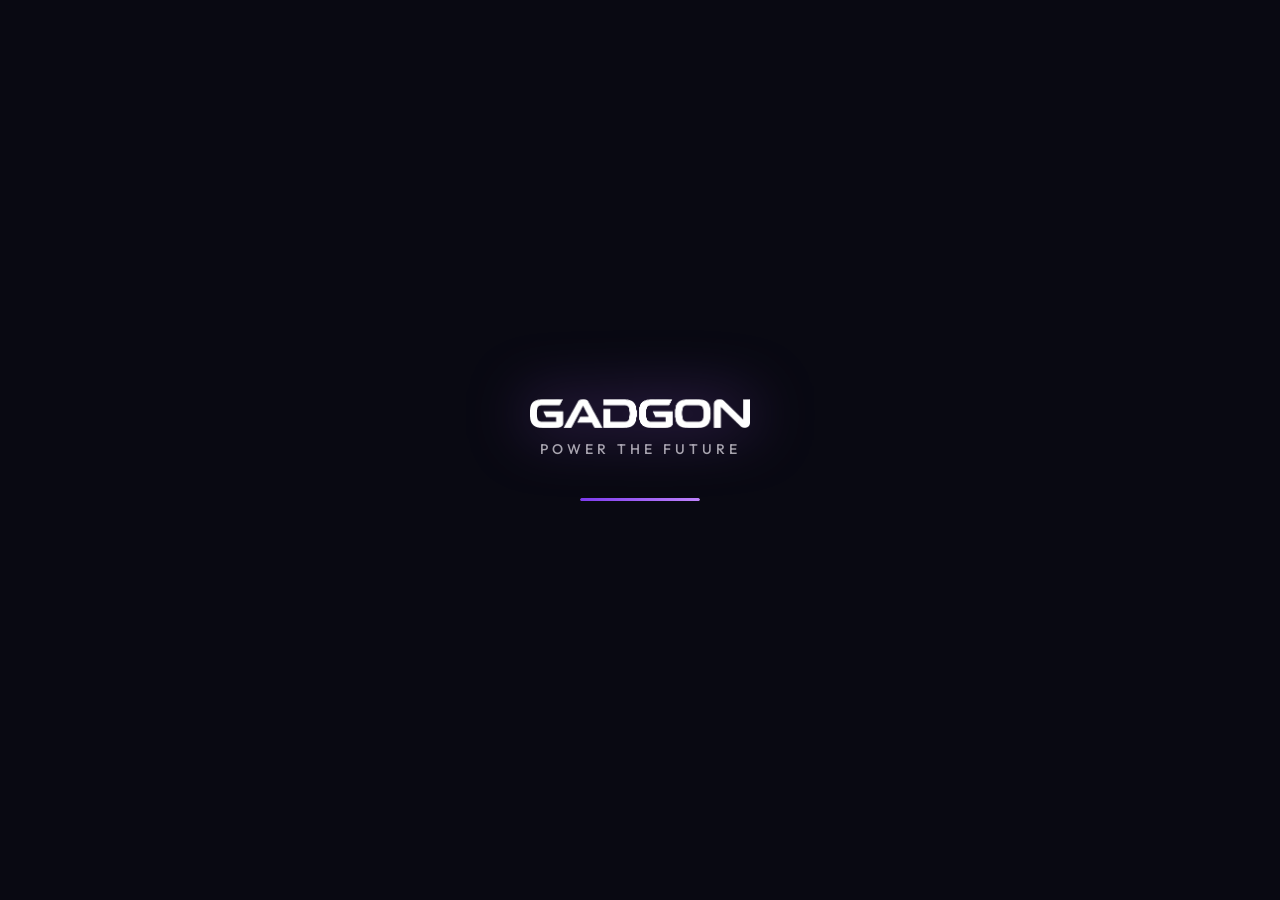
==== commit 9411005a: "Upgraded to Progressive Web App (PWA): Added offline service worker, manifest, app icon, and install" ====
--- a/index.html
+++ b/index.html
@@ -11,6 +11,9 @@
     <meta property="og:title" content="GADGON – Power the Future" />
     <meta property="og:description" content="Next-gen gadgets. Power the Future. Order on WhatsApp." />
     <title>GADGON – Power the Future | Next-Gen Gadget Store</title>
+    <link rel="manifest" href="manifest.json" />
+    <link rel="icon" type="image/png" href="favicon.png" />
+    <link rel="apple-touch-icon" href="assets/images/icon-192.png" />
     <link rel="preconnect" href="https://fonts.googleapis.com" />
     <link rel="preconnect" href="https://fonts.gstatic.com" crossorigin />
     <link
@@ -49,7 +52,7 @@
                             <line x1="21" y1="21" x2="16.65" y2="16.65" />
                         </svg>
                     </button>
-                    <a href="https://wa.me/96170000000" target="_blank" class="whatsapp-header-btn" id="header-wa-btn"
+                    <a href="https://wa.me/97477865120" target="_blank" class="whatsapp-header-btn" id="header-wa-btn"
                         aria-label="WhatsApp">
                         <svg width="20" height="20" viewBox="0 0 24 24" fill="currentColor">
                             <path
@@ -94,7 +97,7 @@
                         <div class="hero-badge">⚡ Power the Future</div>
                         <h1 class="hero-title">Premium<br /><span class="gradient-text">Gadgets</span></h1>
                         <p class="hero-sub">Next-gen tech. Best prices. Order on WhatsApp.</p>
-                        <a href="https://wa.me/96170000000?text=Hi%20GADGON!%20I%20want%20to%20explore%20your%20latest%20gadgets%20🔥"
+                        <a href="https://wa.me/97477865120?text=Hi%20GADGON!%20I%20want%20to%20explore%20your%20latest%20gadgets%20🔥"
                             target="_blank" class="hero-cta-btn" id="hero-wa-btn">
                             <svg width="20" height="20" viewBox="0 0 24 24" fill="currentColor">
                                 <path
@@ -197,15 +200,7 @@
             </div>
         </div>
 
-        <!-- FLOATING WHATSAPP BUTTON -->
-        <a href="https://wa.me/96170000000?text=Hi%20GADGON!%20I'm%20interested%20in%20your%20gadgets%20🔥"
-            target="_blank" class="fab-whatsapp" id="fab-whatsapp" aria-label="Chat on WhatsApp">
-            <svg width="28" height="28" viewBox="0 0 24 24" fill="currentColor">
-                <path
-                    d="M17.472 14.382c-.297-.149-1.758-.867-2.03-.967-.273-.099-.471-.148-.67.15-.197.297-.767.966-.94 1.164-.173.199-.347.223-.644.075-.297-.15-1.255-.463-2.39-1.475-.883-.788-1.48-1.761-1.653-2.059-.173-.297-.018-.458.13-.606.134-.133.298-.347.446-.52.149-.174.198-.298.298-.497.099-.198.05-.371-.025-.52-.075-.149-.669-1.612-.916-2.207-.242-.579-.487-.5-.669-.51-.173-.008-.371-.01-.57-.01-.198 0-.52.074-.792.372-.272.297-1.04 1.016-1.04 2.479 0 1.462 1.065 2.875 1.213 3.074.149.198 2.096 3.2 5.077 4.487.709.306 1.262.489 1.694.625.712.227 1.36.195 1.871.118.571-.085 1.758-.719 2.006-1.413.248-.694.248-1.289.173-1.413-.074-.124-.272-.198-.57-.347m-5.421 7.403h-.004a9.87 9.87 0 01-5.031-1.378l-.361-.214-3.741.982.998-3.648-.235-.374a9.86 9.86 0 01-1.51-5.26c.001-5.45 4.436-9.884 9.888-9.884 2.64 0 5.122 1.03 6.988 2.898a9.825 9.825 0 012.893 6.994c-.003 5.45-4.437 9.884-9.885 9.884m8.413-18.297A11.815 11.815 0 0012.05 0C5.495 0 .16 5.335.157 11.892c0 2.096.547 4.142 1.588 5.945L.057 24l6.305-1.654a11.882 11.882 0 005.683 1.448h.005c6.554 0 11.89-5.335 11.893-11.893a11.821 11.821 0 00-3.48-8.413Z" />
-            </svg>
-            <span class="fab-pulse"></span>
-        </a>
+
 
         <!-- BOTTOM NAV -->
         <nav class="bottom-nav" id="bottom-nav">
@@ -225,7 +220,7 @@
                 </svg>
                 <span>Explore</span>
             </button>
-            <a href="https://wa.me/96170000000?text=Hi%20GADGON!%20I%20want%20to%20place%20an%20order%20🛒"
+            <a href="https://wa.me/97477865120?text=Hi%20GADGON!%20I%20want%20to%20place%20an%20order%20🛒"
                 target="_blank" class="nav-item nav-center-btn" id="nav-order">
                 <div class="nav-center-icon">
                     <svg width="26" height="26" viewBox="0 0 24 24" fill="currentColor">
@@ -256,6 +251,15 @@
 
     <script src="assets/js/products.js"></script>
     <script src="assets/js/app.js"></script>
+    <script>
+        if ('serviceWorker' in navigator) {
+            window.addEventListener('load', () => {
+                navigator.serviceWorker.register('/sw.js')
+                    .then(reg => console.log('Service Worker registered', reg))
+                    .catch(err => console.log('Service Worker registration failed', err));
+            });
+        }
+    </script>
 </body>
 
 </html>
--- a/assets/css/style.css
+++ b/assets/css/style.css
@@ -1,5 +1,5 @@
-/* ============================
-   GADGON – Premium Gadget Store
+﻿/* ============================
+   GADGON â€“ Premium Gadget Store
    Mobile-First CSS Design System
    ============================ */
 
@@ -16,8 +16,8 @@
   --accent-secondary: #c084fc;
   --accent-pink: #ff6b9d;
   --accent-green: #00e5a0;
-  --whatsapp: #25D366;
-  --whatsapp-dark: #128C7E;
+  --whatsapp: #9b59e8;
+  --whatsapp-dark: #7c3aed;
 
   --text-primary: #ffffff;
   --text-secondary: rgba(255, 255, 255, 0.65);
@@ -42,7 +42,7 @@
 
   --shadow-glow: 0 0 30px rgba(155, 89, 232, 0.3);
   --shadow-card: 0 4px 24px rgba(0, 0, 0, 0.4);
-  --shadow-wa: 0 8px 30px rgba(37, 211, 102, 0.4);
+  --shadow-wa: 0 8px 30px rgba(155, 89, 232, 0.4);
 
   --transition: 0.3s cubic-bezier(0.4, 0, 0.2, 1);
   --transition-bounce: 0.4s cubic-bezier(0.34, 1.56, 0.64, 1);
@@ -147,9 +147,10 @@
 }
 
 .splash-logo-img {
-  width: 160px;
+  width: 220px;
+  max-width: 80vw;
   height: auto;
-  filter: drop-shadow(0 0 30px rgba(108, 99, 255, 0.6));
+  filter: drop-shadow(0 0 30px rgba(155, 89, 232, 0.6));
 }
 
 .splash-tagline {
@@ -230,9 +231,10 @@
 }
 
 .logo-img {
-  height: 36px;
-  width: auto;
-  filter: drop-shadow(0 0 10px rgba(108, 99, 255, 0.4));
+  width: 140px;
+  height: auto;
+  max-width: 40vw;
+  filter: drop-shadow(0 0 10px rgba(155, 89, 232, 0.4));
 }
 
 .header-actions {
@@ -272,7 +274,7 @@
   font-size: 13px;
   font-weight: 600;
   transition: all var(--transition);
-  box-shadow: 0 4px 15px rgba(37, 211, 102, 0.3);
+  box-shadow: 0 4px 15px rgba(155, 89, 232, 0.3);
 }
 
 .whatsapp-header-btn:hover,
@@ -317,7 +319,7 @@
 
 .search-input-wrap:focus-within {
   border-color: var(--accent-primary);
-  box-shadow: 0 0 0 3px rgba(108, 99, 255, 0.15);
+  box-shadow: 0 0 0 3px rgba(155, 89, 232, 0.15);
 }
 
 .search-input-wrap svg {
@@ -391,7 +393,7 @@
   background: var(--gradient-main);
   color: white;
   border-color: transparent;
-  box-shadow: 0 4px 15px rgba(108, 99, 255, 0.4);
+  box-shadow: 0 4px 15px rgba(155, 89, 232, 0.4);
 }
 
 /* ============================
@@ -442,8 +444,8 @@
   align-items: center;
   gap: 6px;
   padding: 5px 14px;
-  background: rgba(108, 99, 255, 0.2);
-  border: 1px solid rgba(108, 99, 255, 0.4);
+  background: rgba(155, 89, 232, 0.2);
+  border: 1px solid rgba(155, 89, 232, 0.4);
   border-radius: var(--radius-full);
   font-size: 12px;
   font-weight: 600;
@@ -660,14 +662,23 @@
   display: flex;
   align-items: center;
   justify-content: center;
-  box-shadow: 0 4px 12px rgba(37, 211, 102, 0.4);
+  box-shadow: 0 4px 12px rgba(155, 89, 232, 0.4);
   transition: all var(--transition-bounce);
   z-index: 2;
+  opacity: 0;
+  visibility: hidden;
+  transform: scale(0.8) translateY(10px);
+}
+
+.product-card:hover .card-wa-quick {
+  opacity: 1;
+  visibility: visible;
+  transform: scale(1) translateY(0);
 }
 
 .card-wa-quick:hover,
 .card-wa-quick:active {
-  transform: scale(1.15);
+  transform: scale(1.15) translateY(0) !important;
   background: var(--whatsapp-dark);
 }
 
@@ -692,6 +703,7 @@
   margin-bottom: 6px;
   display: -webkit-box;
   -webkit-line-clamp: 2;
+  line-clamp: 2;
   -webkit-box-orient: vertical;
   overflow: hidden;
 }
@@ -828,7 +840,7 @@
 }
 
 .modal-nav:hover {
-  background: rgba(108, 99, 255, 0.5);
+  background: rgba(155, 89, 232, 0.5);
 }
 
 .modal-content {
@@ -1109,7 +1121,7 @@
 }
 
 .nav-item.active svg {
-  filter: drop-shadow(0 0 8px rgba(108, 99, 255, 0.6));
+  filter: drop-shadow(0 0 8px rgba(155, 89, 232, 0.6));
 }
 
 .nav-center-btn {
@@ -1125,7 +1137,7 @@
   display: flex;
   align-items: center;
   justify-content: center;
-  box-shadow: 0 8px 25px rgba(108, 99, 255, 0.5);
+  box-shadow: 0 8px 25px rgba(155, 89, 232, 0.5);
   transition: all var(--transition-bounce);
   color: white;
 }
@@ -1198,7 +1210,7 @@
 }
 
 /* ============================
-   RESPONSIVE – Tablet/Desktop
+   RESPONSIVE â€“ Tablet/Desktop
    ============================ */
 @media (min-width: 640px) {
   .products-grid {
